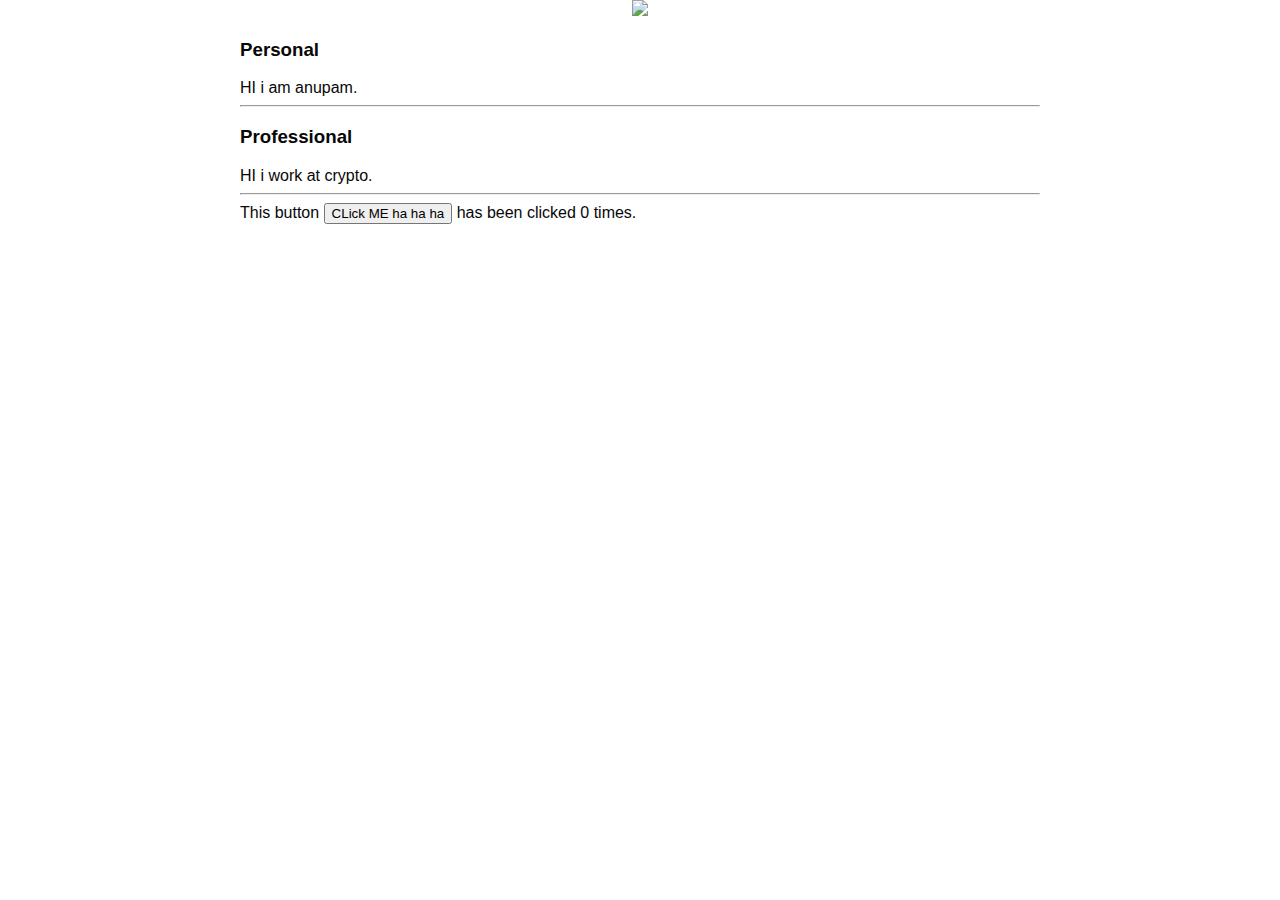
==== ui/index.html @ 55ba32ee "[imad-console] Updates ui/index.html" ====
<!doctype html>
<html>
    <head>
        <link href="/ui/style.css" rel="stylesheet" />
    </head>
    <body>
        <div container>
            <div class="center">
                <img id="madi" src="/ui/madi.png" class="img-medium"/>
            </div>

            <h3>Personal</h3>
                <div>
                    HI i am anupam.
                </div>
            <hr/>
           
            <h3>Professional</h3>
                <div>
                    HI i work at crypto.
                </div>
            <hr/>
            
            <div class = "footer">
                This button <button id ="counter" >CLick ME ha ha ha</button> has been clicked <span id="counter">0 times.</span>
            </div>
          
          </div>
        
         <script type="text/javascript" src="/ui/main.js">
        </script>
    </body>
</html>
---- ui/style.css ----
body {
    font-family: sans-serif;
    margin-top: 60px;
}

.center {
    text-align: center;
}

.text-big {
    font-size: 300%;
}

.bold {
    font-weight: bold;
}

.img-medium {
    height: 200px;
}

body{
      max-width :800px;
      margin :0 auto;
      color : #080707;
      font-family : sans-serif;
      padding-left : 20px;
      padding-right : 20px;
      
  }
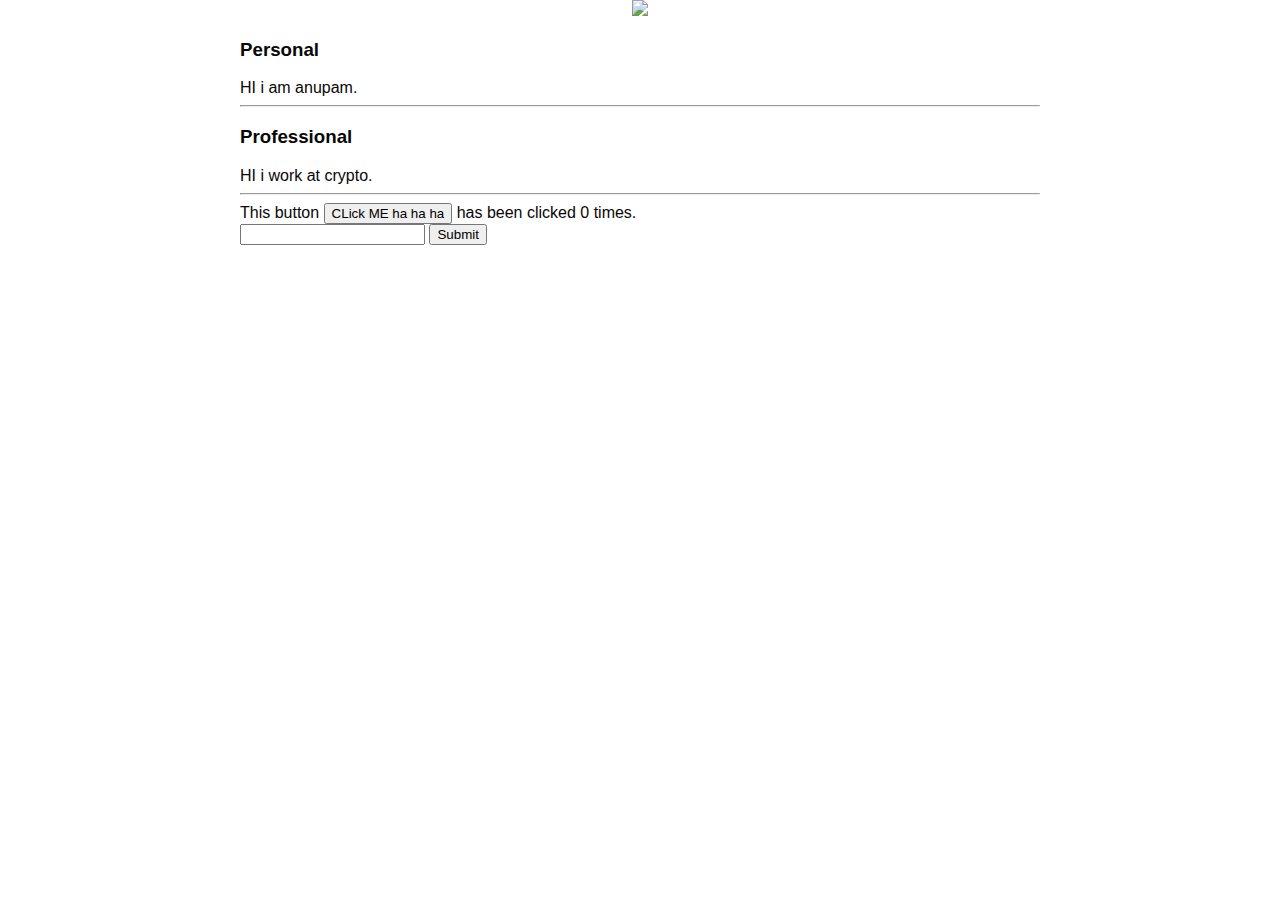
==== commit 06dfc428: "[imad-console] Updates ui/index.html" ====
--- a/ui/index.html
+++ b/ui/index.html
@@ -22,11 +22,12 @@
             <hr/>
             
             <div class = "footer">
-                This button <button id ="counter" >CLick ME ha ha ha</button> has been clicked <span id="counter">0 times.</span>
+                This button <button id ="counter" >CLick ME ha ha ha</button> has been clicked <span id="count">0 times.</span>
             </div>
-          
+            <input type="text" id = name paceholder="name">
+            <input type="submit" value="Submit" > 
           </div>
-        
+    
          <script type="text/javascript" src="/ui/main.js">
         </script>
     </body>
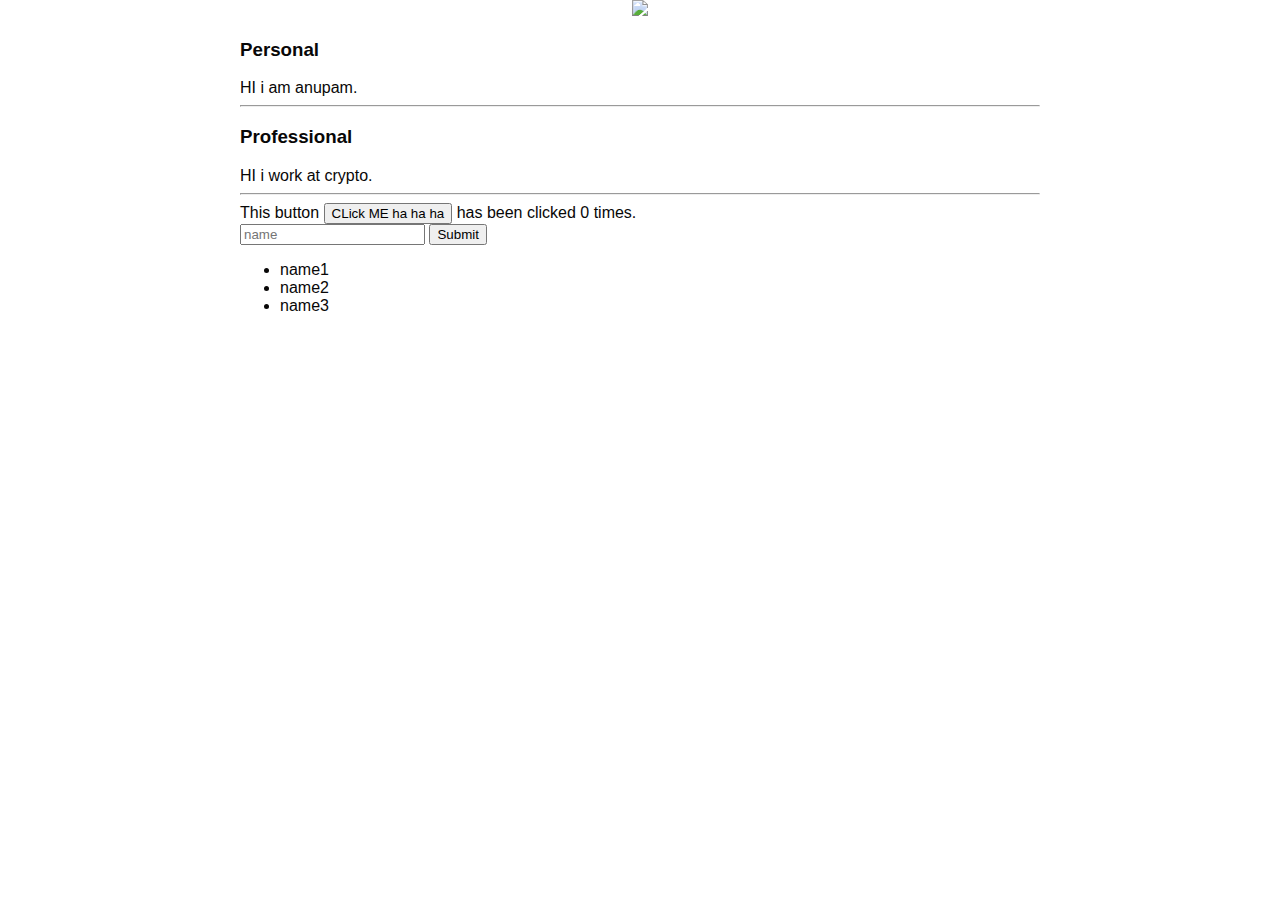
==== commit 5fc2c780: "[imad-console] Updates ui/index.html" ====
--- a/ui/index.html
+++ b/ui/index.html
@@ -24,8 +24,13 @@
             <div class = "footer">
                 This button <button id ="counter" >CLick ME ha ha ha</button> has been clicked <span id="count">0 times.</span>
             </div>
-            <input type="text" id = name paceholder="name">
+            <input type="text" id = name placeholder="name">
             <input type="submit" value="Submit" > 
+            <ul>
+                <li>name1</li>
+                <li>name2</li>
+                <li>name3</li>
+            </ul>
           </div>
     
          <script type="text/javascript" src="/ui/main.js">
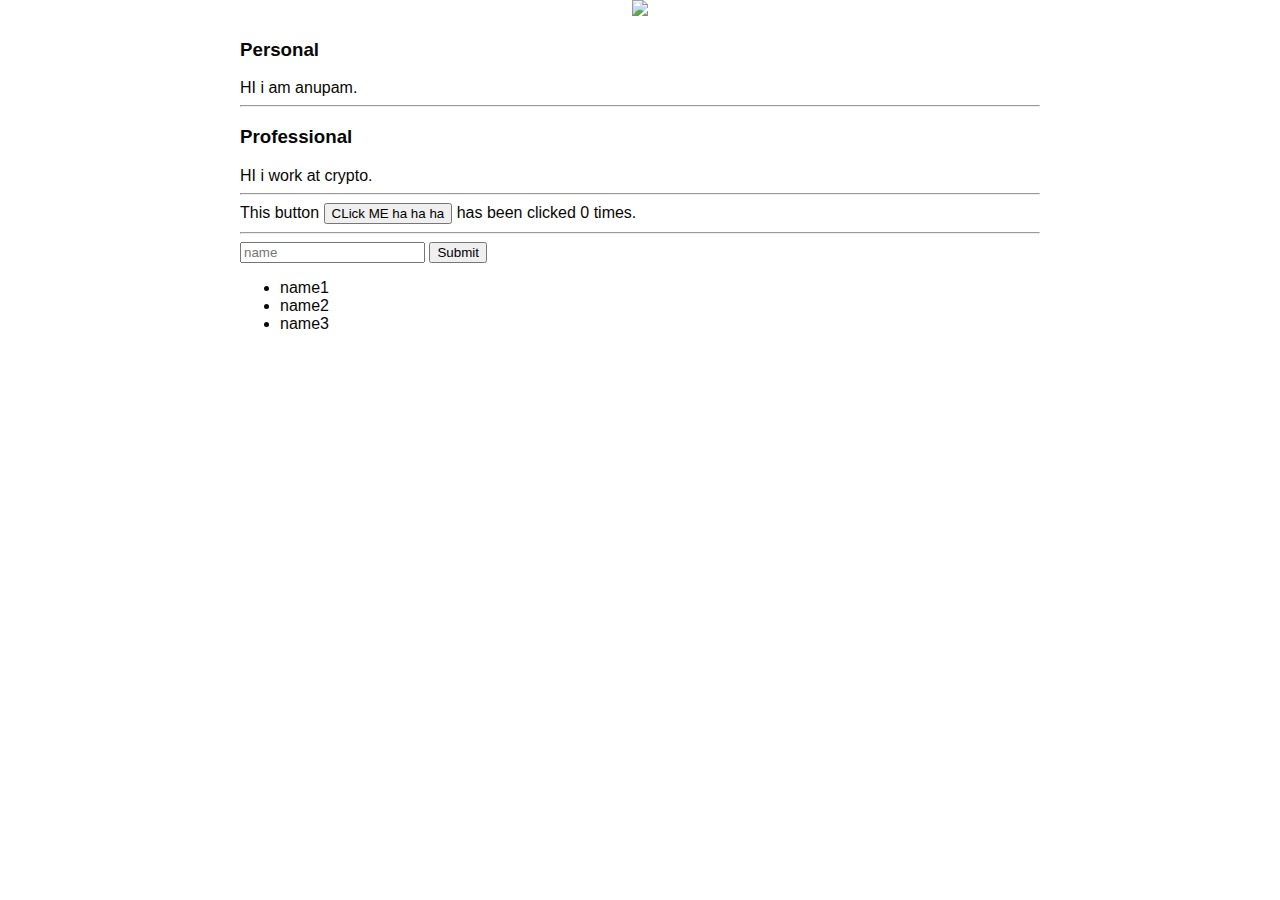
==== commit 40ef441b: "[imad-console] Updates ui/index.html" ====
--- a/ui/index.html
+++ b/ui/index.html
@@ -24,8 +24,9 @@
             <div class = "footer">
                 This button <button id ="counter" >CLick ME ha ha ha</button> has been clicked <span id="count">0 times.</span>
             </div>
+            <hr/>
             <input type="text" id = name placeholder="name">
-            <input type="submit" value="Submit" > 
+            <input type="submit" value="Submit" id ="submit_btn" > 
             <ul>
                 <li>name1</li>
                 <li>name2</li>
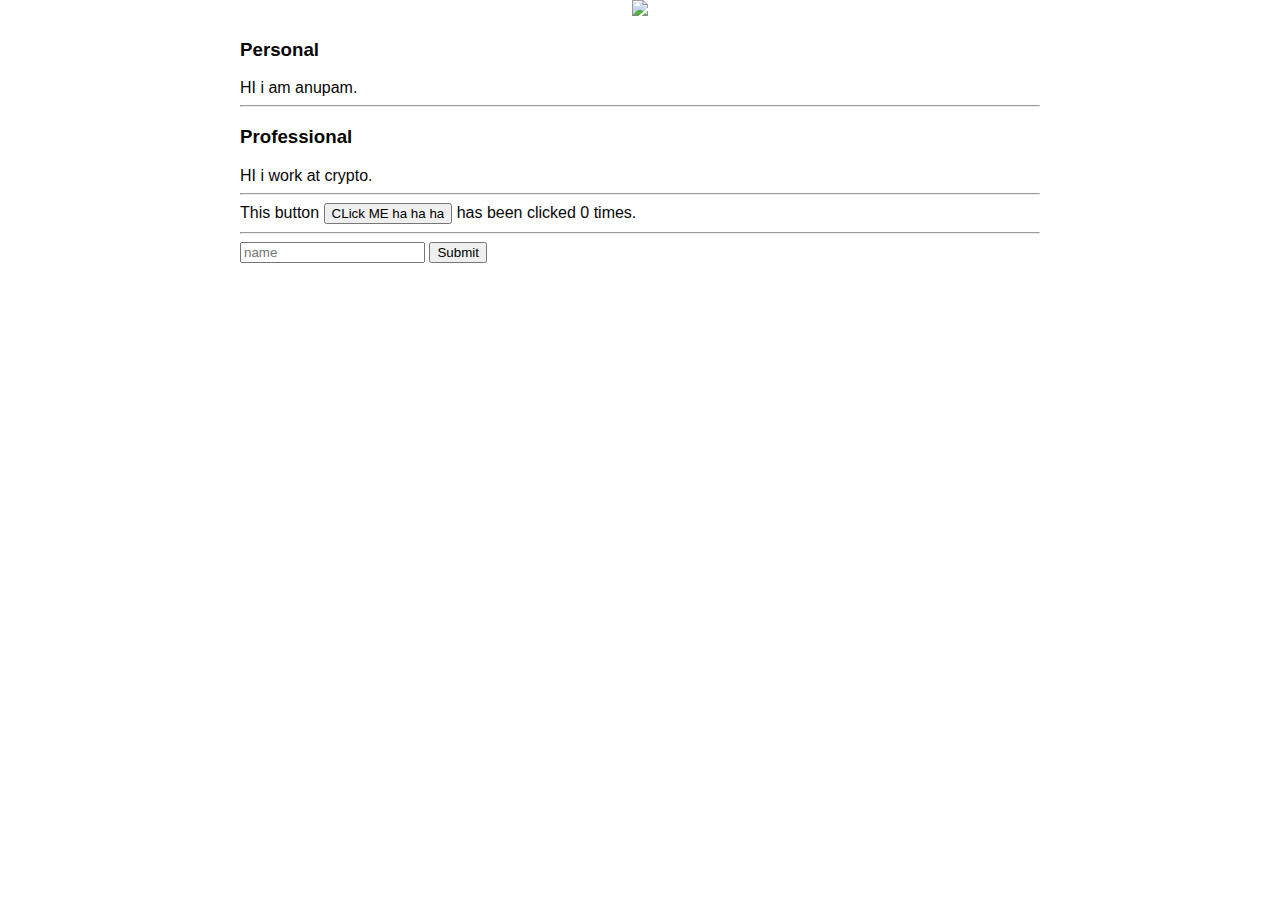
==== commit b819dd1e: "[imad-console] Updates ui/index.html" ====
--- a/ui/index.html
+++ b/ui/index.html
@@ -27,11 +27,8 @@
             <hr/>
             <input type="text" id = name placeholder="name">
             <input type="submit" value="Submit" id ="submit_btn" > 
-            <ul>
-                <li>name1</li>
-                <li>name2</li>
-                <li>name3</li>
-            </ul>
+            <ul id = 'namelist'>
+                
           </div>
     
          <script type="text/javascript" src="/ui/main.js">
